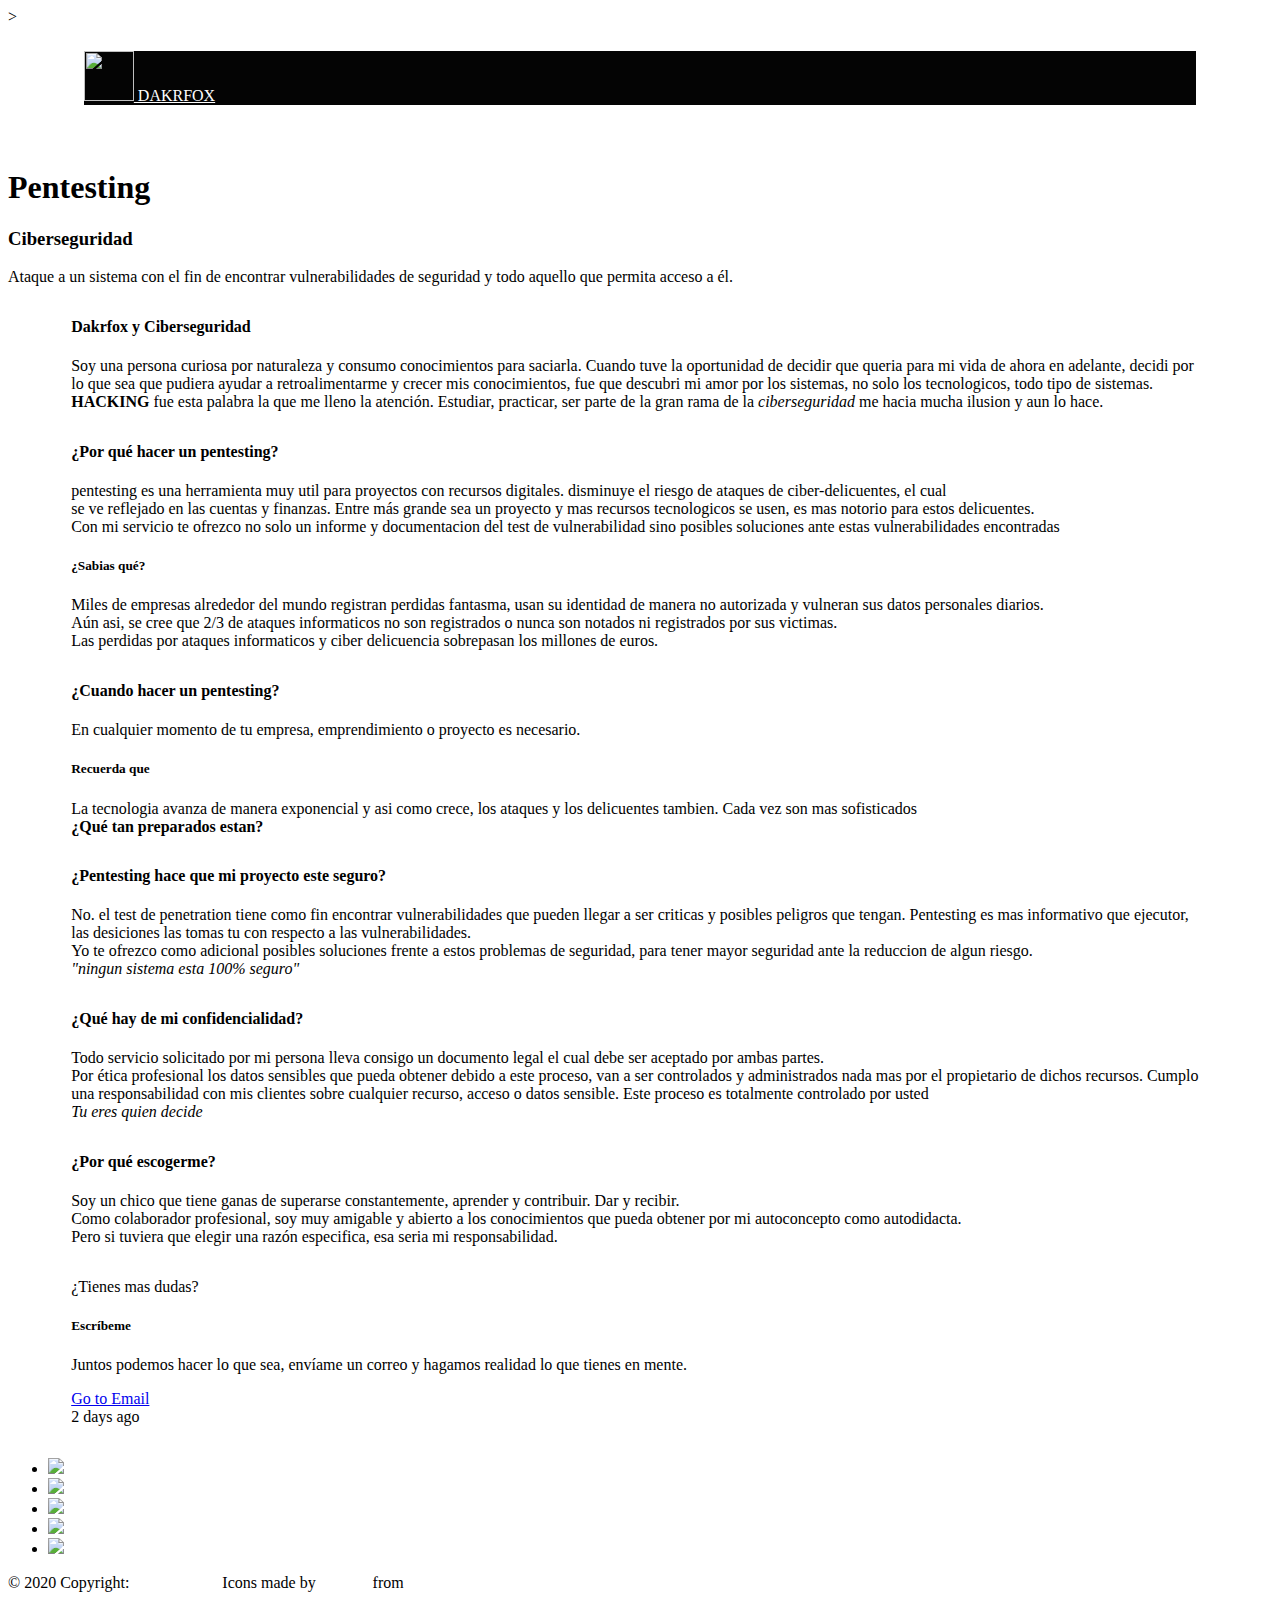
==== pentesting.html @ ffc1c9f8 "correcion de links" ====
<!DOCTYPE html>
<html lang="es" dir="ltr">
  <head>
    <link rel="shortcut icon" href="img/main/logo.png">
    <!-- Required meta tags -->
    <meta charset="utf-8">
    <meta name="viewport" content="width=device-width, initial-scale=1, shrink-to-fit=no">

    <!-- Bootstrap CSS -->
    <link rel="stylesheet" href="https://stackpath.bootstrapcdn.com/bootstrap/4.5.0/css/bootstrap.min.css" integrity="sha384-9aIt2nRpC12Uk9gS9baDl411NQApFmC26EwAOH8WgZl5MYYxFfc+NcPb1dKGj7Sk" crossorigin="anonymous">
    <link rel="stylesheet" type="text/css" href="bootstrap-4.5.0-dist/css/styles.css">
>
  </head>
  <body>
    <nav class="navbar" style="background: #040404; border-bottom: white 1px solid; margin-left: 6%; margin-right: 6%; margin-top: 25px; margin-bottom: 5%; ">
      <a class="navbar-brand" href="https://dakrfox.com/" style="color: white;">
        <img src="img/main/logo.png" width="50" height="50" class="d-inline-block" alt="" loading="lazy">
        DAKRFOX
      </a>
    </nav>
    <div class="intro" >
      <h1>Pentesting</h1>
      <h3>Ciberseguridad</h3>
      <p>Ataque a un sistema con el fin de encontrar vulnerabilidades de seguridad y todo aquello que permita acceso a él.</p>
    </div>

    <div class="card" style=" margin: 2.5% 5%;">
        <div class="card-body">
            <h4 class="card-title">Dakrfox y Ciberseguridad</h4>
            <p class="card-text">Soy una persona curiosa por naturaleza y consumo
            conocimientos para saciarla. Cuando tuve la oportunidad de decidir que
            queria para mi vida de ahora en adelante, decidi por lo que sea que pudiera
            ayudar a retroalimentarme y crecer mis conocimientos, fue que descubri mi amor
            por los sistemas, no solo los tecnologicos, todo tipo de sistemas.
            <br><b>HACKING</b> fue esta palabra la que me lleno la atención. Estudiar, practicar,
            ser parte de la gran rama de la <i>ciberseguridad </i>me hacia mucha ilusion y aun lo hace.
    </p>
        </div>
    </div>

    <div class="card" style=" margin: 2.5% 5%;">
        <div class="card-body">
            <h4 class="card-title">¿Por qué hacer un pentesting?</h4>
            <p class="card-text">pentesting es una herramienta muy util para
              proyectos con recursos digitales. disminuye el riesgo de ataques
              de ciber-delicuentes, el cual
              <br> se ve reflejado en las cuentas y finanzas. Entre más grande
              sea un proyecto y mas recursos tecnologicos se usen, es mas
              notorio para estos delicuentes.
              <br> Con mi servicio te ofrezco no solo un informe y documentacion
              del test de vulnerabilidad sino posibles soluciones ante estas
              vulnerabilidades encontradas </p>
            <h5>¿Sabias qué?</h5>
            <p> Miles de empresas alrededor del mundo registran perdidas fantasma,
            usan su identidad de manera no autorizada y vulneran sus datos personales diarios.
            <br> Aún asi, se cree que 2/3 de ataques informaticos no son registrados
            o nunca son notados ni registrados por sus victimas.
            <br> Las perdidas por ataques informaticos y ciber delicuencia
            sobrepasan los millones de euros. </p>
        </div>
    </div>

    <div class="card " style="max-width: 100%; margin: 2.5% 5%;">
        <div class="card-body">
            <h4 class="card-title">¿Cuando hacer un pentesting?</h4>
            <p class="card-text">
              En cualquier momento de tu empresa, emprendimiento o proyecto
              es necesario.
            <h5>Recuerda que</h5>
            <p>La tecnologia avanza de manera exponencial y asi como crece, los ataques
            y los delicuentes tambien. Cada vez son mas sofisticados
          <br><b> ¿Qué tan preparados estan?</b></p>

        </div>
    </div>

    <div class="card " style="max-width: 100%; margin: 2.5% 5%;">
        <div class="card-body">
            <h4 class="card-title">¿Pentesting hace que mi proyecto este seguro?</h4>
            <p class="card-text">
            No. el test de penetration tiene como fin encontrar vulnerabilidades
            que pueden llegar a ser criticas y posibles peligros que tengan.
            Pentesting es mas informativo que ejecutor, las desiciones las tomas
            tu con respecto a las vulnerabilidades.
            <br>Yo te ofrezco como adicional posibles soluciones frente a estos problemas de
            seguridad, para tener mayor seguridad ante la reduccion de algun riesgo.
            <br><i>"ningun sistema esta 100% seguro"</i>  </p>

        </div>
    </div>

    <div class="card " style="max-width: 100%;margin: 2.5% 5%;">
        <div class="card-body">
            <h4 class="card-title">¿Qué hay de mi confidencialidad?</h4>
            <p class="card-text">Todo servicio solicitado por mi persona lleva consigo un
            documento legal el cual debe ser aceptado por ambas partes.
            <br> Por ética profesional los datos sensibles que pueda obtener debido
           a este proceso, van a ser controlados y administrados nada mas por el propietario
           de dichos recursos. Cumplo una responsabilidad con mis clientes sobre cualquier recurso,
         acceso o datos sensible. Este proceso es totalmente controlado por usted
        <br><i>Tu eres quien decide </i></p>

        </div>
    </div>

    <div class="card " style="max-width: 100%; margin: 2.5% 5%;">
        <div class="card-body">
            <h4 class="card-title">¿Por qué escogerme?</h4>
            <p class="card-text">Soy un chico que tiene ganas de superarse constantemente,
              aprender y contribuir. Dar y recibir.
              <br> Como colaborador profesional, soy muy amigable y abierto a los conocimientos
              que pueda obtener por mi autoconcepto como autodidacta.
              <br>Pero si tuviera que elegir una razón especifica, esa seria mi
              responsabilidad.

              </p>

        </div>
    </div>

    <div class="card border-light mb-3 text-center text-light" style="max-width: 100%; margin: 2.5%  5%;">
      <div class="card-header bg-transparent border-dark" style="color:black;">¿Tienes mas dudas?</div>
      <div class="card-body ">
        <h5 class="card-title" style="color:black;">Escríbeme</h5>
        <p class="card-text" style="color:black;">Juntos podemos hacer lo que sea, envíame un correo y hagamos realidad lo que tienes en mente.</p>
        <a href="mailto:relibarion@gmail.com" class="btn btn-dark">Go to Email</a>
      </div>
      <div class="card-footer bg-transparent border-dark">2 days ago</div>
    </div>
    <!-- Optional JavaScript -->
    <!-- jQuery first, then Popper.js, then Bootstrap JS -->
    <script src="https://code.jquery.com/jquery-3.5.1.slim.min.js" integrity="sha384-DfXdz2htPH0lsSSs5nCTpuj/zy4C+OGpamoFVy38MVBnE+IbbVYUew+OrCXaRkfj" crossorigin="anonymous"></script>
    <script src="https://cdn.jsdelivr.net/npm/popper.js@1.16.0/dist/umd/popper.min.js" integrity="sha384-Q6E9RHvbIyZFJoft+2mJbHaEWldlvI9IOYy5n3zV9zzTtmI3UksdQRVvoxMfooAo" crossorigin="anonymous"></script>
    <script src="https://stackpath.bootstrapcdn.com/bootstrap/4.5.0/js/bootstrap.min.js" integrity="sha384-OgVRvuATP1z7JjHLkuOU7Xw704+h835Lr+6QL9UvYjZE3Ipu6Tp75j7Bh/kR0JKI" crossorigin="anonymous"></script>

    <!-- Footer -->
<footer class="page-footer font-small special-color-dark pt-4">

  <!-- Footer Elements -->
  <div class="container">

    <!-- Social buttons -->
    <ul class="list-unstyled list-inline text-center">
      <li class="list-inline-item">
        <a href="https://www.facebook.com/dakrfox" class="btn-floating btn-fb mx-1">
          <i class="fab fa-facebook-f">
          <img src="img/SM/facebook.png"> </i>
        </a>
      </li>
      <li class="list-inline-item">
        <a href="https://www.instagram.com/dakrnova/" class="btn-floating btn-tw mx-1">
          <i class="fab fa-twitter">
          <img src="img/SM/instagram.png"> </i>
        </a>
      </li>
      <li class="list-inline-item">
        <a href="https://twitter.com/dakrnova"  class="btn-floating btn-gplus mx-1">
          <i class="fab fa-google-plus-g">
          <img src="img/SM/twitter.png"> </i>
        </a>
      </li>
      <li class="list-inline-item">
        <a href="https://wa.me/message/RRBBM3ZJ7P4BJ1"class="btn-floating btn-dribbble mx-1">
          <i class="fab fa-dribbble"><img src="img/SM/whatsapp.png"> </i>
        </a>
        <li class="list-inline-item">
        <a href="https://www.linkedin.com/in/Dakrfox/"class="btn-floating btn-dribbble mx-1">
          <i class="fab fa-dribbble"><img src="img/SM/linkedin.png"> </i>
        </a>
      </li>
    </ul>
    <!-- Social buttons -->

  </div>
  <!-- Footer Elements -->

  <!-- Copyright -->
  <div class="footer-copyright text-center py-3">© 2020 Copyright:
    <a  style="color: #fff;" href="https://dakrfox.com" > Dakrfox.com</a>
    Icons made by <a style="color: #fff;" href="https://www.flaticon.com/authors/freepik" title="Freepik">Freepik</a> from <a style="color: #fff;" href="https://www.flaticon.com/" title="Flaticon"> www.flaticon.com</a>
  </div>


</footer>

  </body>
</html>
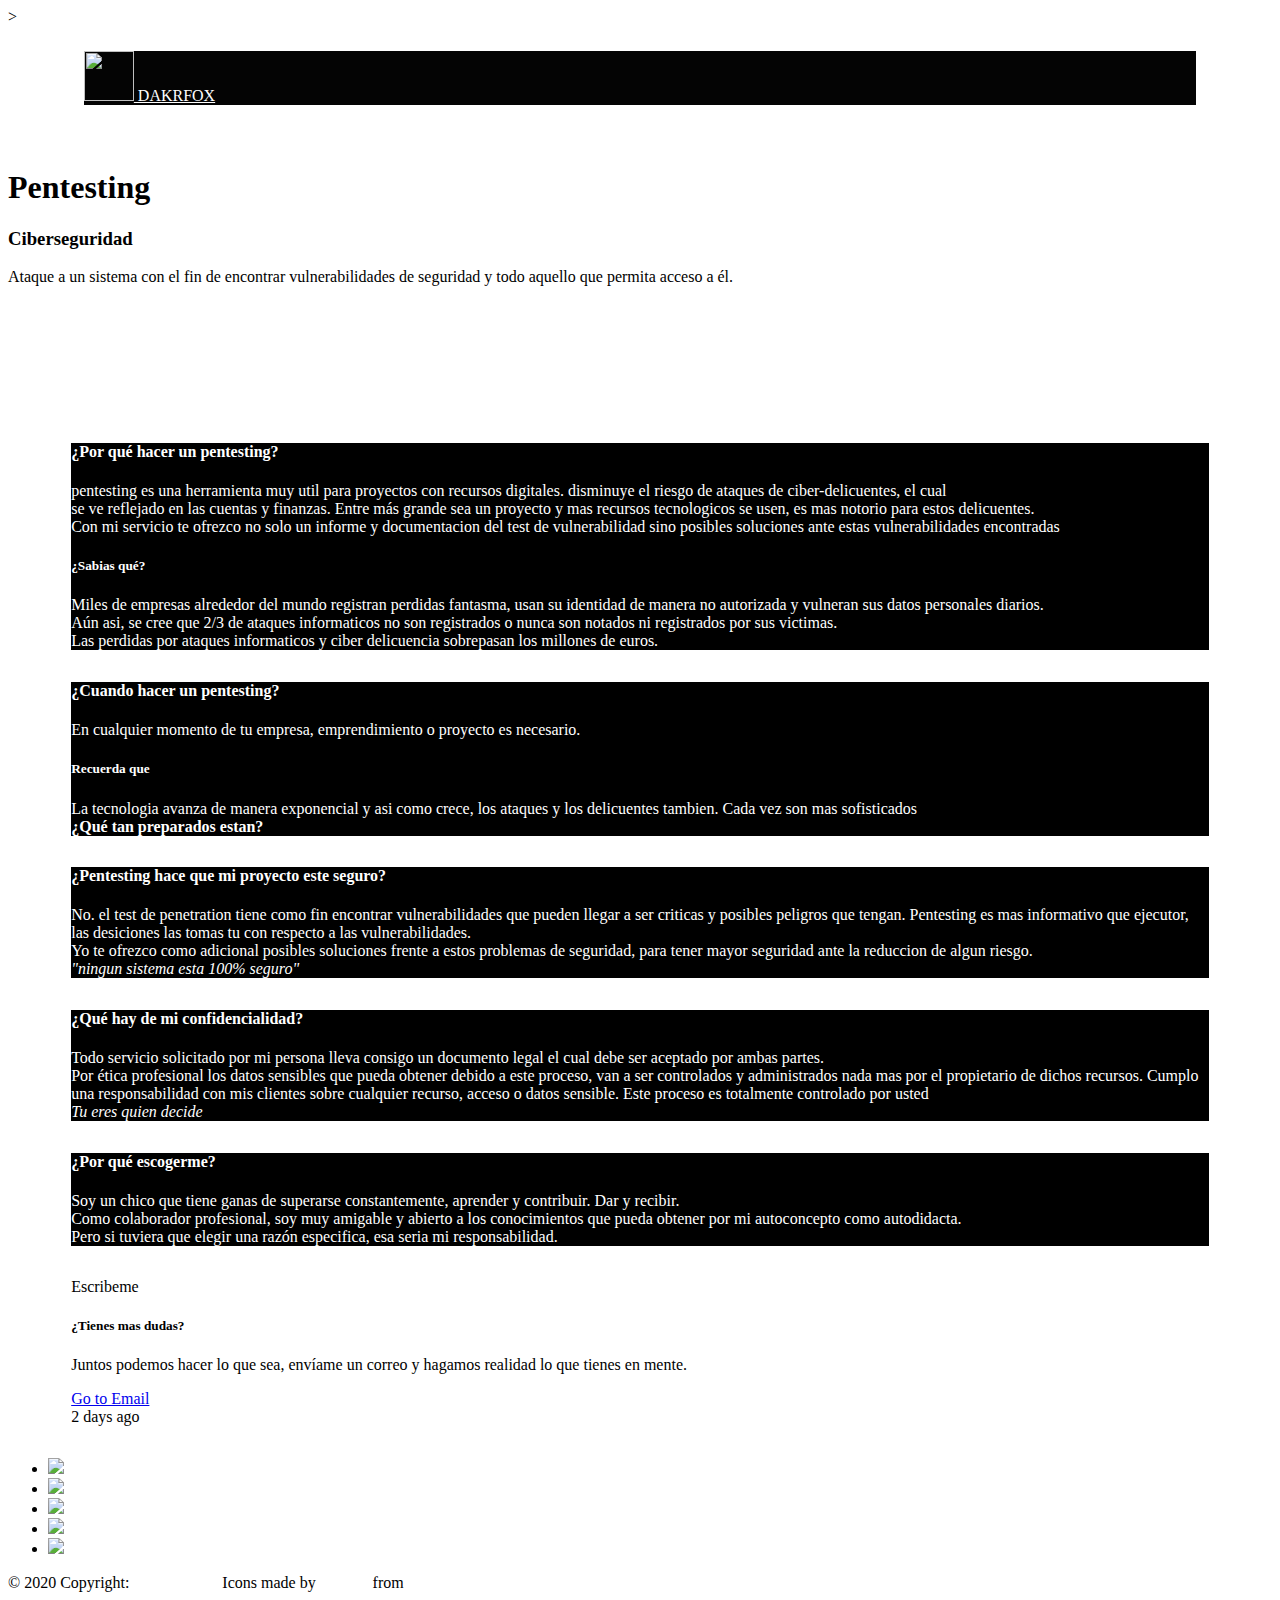
==== commit 42703b28: "pentesting" ====
--- a/pentesting.html
+++ b/pentesting.html
@@ -24,7 +24,7 @@
       <p>Ataque a un sistema con el fin de encontrar vulnerabilidades de seguridad y todo aquello que permita acceso a él.</p>
     </div>
 
-    <div class="card" style=" margin: 2.5% 5%;">
+    <div class="card border-light mb-3 bg-dark" style=" margin: 2.5% 5%; color: white;">
         <div class="card-body">
             <h4 class="card-title">Dakrfox y Ciberseguridad</h4>
             <p class="card-text">Soy una persona curiosa por naturaleza y consumo
@@ -38,7 +38,7 @@
         </div>
     </div>
 
-    <div class="card" style=" margin: 2.5% 5%;">
+    <div class="card border-light mb-3 bg-dark" style=" margin: 2.5% 5%; background:black; color: white;">
         <div class="card-body">
             <h4 class="card-title">¿Por qué hacer un pentesting?</h4>
             <p class="card-text">pentesting es una herramienta muy util para
@@ -60,7 +60,7 @@
         </div>
     </div>
 
-    <div class="card " style="max-width: 100%; margin: 2.5% 5%;">
+    <div class="card border-light mb-3 bg-dark" style="max-width: 100%; margin: 2.5% 5%; background:black; color: white;">
         <div class="card-body">
             <h4 class="card-title">¿Cuando hacer un pentesting?</h4>
             <p class="card-text">
@@ -74,7 +74,7 @@
         </div>
     </div>
 
-    <div class="card " style="max-width: 100%; margin: 2.5% 5%;">
+    <div class="card border-light mb-3 bg-dark" style="max-width: 100%; margin: 2.5% 5%; background:black; color: white;">
         <div class="card-body">
             <h4 class="card-title">¿Pentesting hace que mi proyecto este seguro?</h4>
             <p class="card-text">
@@ -89,7 +89,7 @@
         </div>
     </div>
 
-    <div class="card " style="max-width: 100%;margin: 2.5% 5%;">
+    <div class="card border-light mb-3 bg-dark" style="max-width: 100%;margin: 2.5% 5%; background:black; color: white;">
         <div class="card-body">
             <h4 class="card-title">¿Qué hay de mi confidencialidad?</h4>
             <p class="card-text">Todo servicio solicitado por mi persona lleva consigo un
@@ -103,7 +103,7 @@
         </div>
     </div>
 
-    <div class="card " style="max-width: 100%; margin: 2.5% 5%;">
+    <div class="card border-light mb-3 bg-dark" style="max-width: 100%; margin: 2.5% 5%; background:black; color: white;">
         <div class="card-body">
             <h4 class="card-title">¿Por qué escogerme?</h4>
             <p class="card-text">Soy un chico que tiene ganas de superarse constantemente,
@@ -118,10 +118,10 @@
         </div>
     </div>
 
-    <div class="card border-light mb-3 text-center text-light" style="max-width: 100%; margin: 2.5%  5%;">
-      <div class="card-header bg-transparent border-dark" style="color:black;">¿Tienes mas dudas?</div>
+    <div class="card border-light mb-3 text-center text-light" style="max-width: 100%; margin: 2.5%  5%; ">
+      <div class="card-header bg-transparent border-dark" style="color:black;">Escribeme</div>
       <div class="card-body ">
-        <h5 class="card-title" style="color:black;">Escríbeme</h5>
+        <h5 class="card-title" style="color:black;">¿Tienes mas dudas?</h5>
         <p class="card-text" style="color:black;">Juntos podemos hacer lo que sea, envíame un correo y hagamos realidad lo que tienes en mente.</p>
         <a href="mailto:relibarion@gmail.com" class="btn btn-dark">Go to Email</a>
       </div>
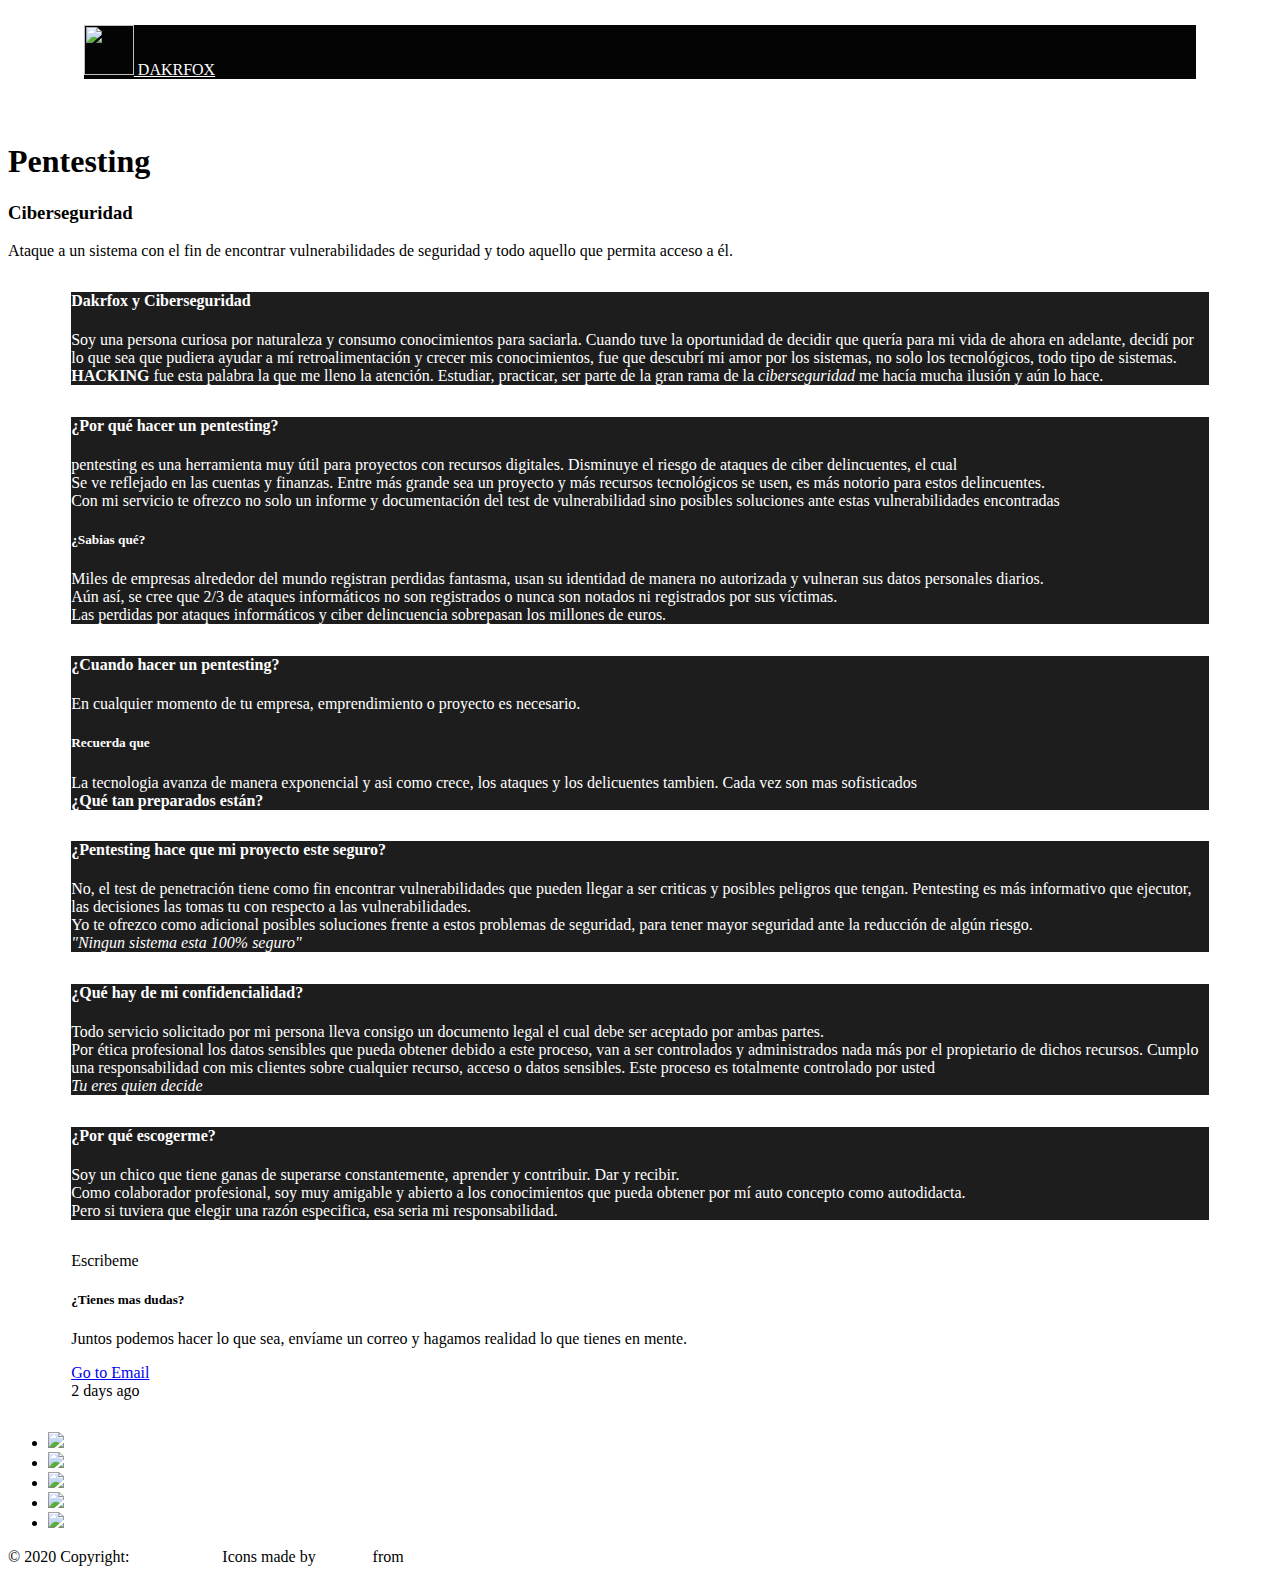
==== commit b2245d4d: "meta tags" ====
--- a/pentesting.html
+++ b/pentesting.html
@@ -9,7 +9,21 @@
     <!-- Bootstrap CSS -->
     <link rel="stylesheet" href="https://stackpath.bootstrapcdn.com/bootstrap/4.5.0/css/bootstrap.min.css" integrity="sha384-9aIt2nRpC12Uk9gS9baDl411NQApFmC26EwAOH8WgZl5MYYxFfc+NcPb1dKGj7Sk" crossorigin="anonymous">
     <link rel="stylesheet" type="text/css" href="bootstrap-4.5.0-dist/css/styles.css">
->
+
+    <meta property="og:site_name"content="Dakrfox"/>
+    <meta property="og:title"content="Nicolás Martínez"/>
+    <meta property="og:description"content="Hacker ético, desarrollador y emprendedor. Soluciones T.I.C."/>
+    <meta property="og:image" itemprop="image" content="https://dakrfox.com/img/main/logo1.jpg" />
+
+    <meta property="og:url"content="https://dakrfox.com"/>
+    <meta property="og:type"content="blog"/>
+
+    <meta name="author" content="Nicolás Iván Martínez Herrera" />
+
+    <meta name="copyright" content="Dakrfox (Nicolás Iván Martínez Herrera)" />
+
+    <meta name="keywords" content="dakrfox, hacker, desarrollador"/>
+
   </head>
   <body>
     <nav class="navbar" style="background: #040404; border-bottom: white 1px solid; margin-left: 6%; margin-right: 6%; margin-top: 25px; margin-bottom: 5%; ">
@@ -24,94 +38,102 @@
       <p>Ataque a un sistema con el fin de encontrar vulnerabilidades de seguridad y todo aquello que permita acceso a él.</p>
     </div>
 
-    <div class="card border-light mb-3 bg-dark" style=" margin: 2.5% 5%; color: white;">
+    <div class="card" style=" margin: 2.5% 5%; color: white; background: #1d1d1d;">
         <div class="card-body">
             <h4 class="card-title">Dakrfox y Ciberseguridad</h4>
-            <p class="card-text">Soy una persona curiosa por naturaleza y consumo
-            conocimientos para saciarla. Cuando tuve la oportunidad de decidir que
-            queria para mi vida de ahora en adelante, decidi por lo que sea que pudiera
-            ayudar a retroalimentarme y crecer mis conocimientos, fue que descubri mi amor
-            por los sistemas, no solo los tecnologicos, todo tipo de sistemas.
-            <br><b>HACKING</b> fue esta palabra la que me lleno la atención. Estudiar, practicar,
-            ser parte de la gran rama de la <i>ciberseguridad </i>me hacia mucha ilusion y aun lo hace.
+            <p class="card-text">
+
+              Soy una persona curiosa por naturaleza y consumo conocimientos
+              para saciarla. Cuando tuve la oportunidad de decidir que quería
+              para mi vida de ahora en adelante, decidí por lo que sea que pudiera
+              ayudar a mí retroalimentación y crecer mis conocimientos, fue que
+              descubrí mi amor por los sistemas, no solo los tecnológicos, todo tipo de sistemas.
+              <br><b>HACKING</b> fue esta palabra la que me lleno la atención. Estudiar,
+              practicar, ser parte de la gran rama de la <i>ciberseguridad</i> me hacía
+              mucha ilusión y aún lo hace.
+
     </p>
         </div>
     </div>
 
-    <div class="card border-light mb-3 bg-dark" style=" margin: 2.5% 5%; background:black; color: white;">
-        <div class="card-body">
+    <div class="card " style=" margin: 2.5% 5%; background: #1d1d1d; color: white;">
+        <div class="card-body" style="">
             <h4 class="card-title">¿Por qué hacer un pentesting?</h4>
-            <p class="card-text">pentesting es una herramienta muy util para
-              proyectos con recursos digitales. disminuye el riesgo de ataques
-              de ciber-delicuentes, el cual
-              <br> se ve reflejado en las cuentas y finanzas. Entre más grande
-              sea un proyecto y mas recursos tecnologicos se usen, es mas
-              notorio para estos delicuentes.
-              <br> Con mi servicio te ofrezco no solo un informe y documentacion
+            <p class="card-text">pentesting es una herramienta muy útil para
+              proyectos con recursos digitales. Disminuye el riesgo de ataques
+              de ciber delincuentes, el cual
+              <br>Se ve reflejado en las cuentas y finanzas. Entre más grande
+              sea un proyecto y más recursos tecnológicos se usen, es más
+              notorio para estos delincuentes.
+              <br> Con mi servicio te ofrezco no solo un informe y documentación
               del test de vulnerabilidad sino posibles soluciones ante estas
               vulnerabilidades encontradas </p>
             <h5>¿Sabias qué?</h5>
-            <p> Miles de empresas alrededor del mundo registran perdidas fantasma,
-            usan su identidad de manera no autorizada y vulneran sus datos personales diarios.
-            <br> Aún asi, se cree que 2/3 de ataques informaticos no son registrados
-            o nunca son notados ni registrados por sus victimas.
-            <br> Las perdidas por ataques informaticos y ciber delicuencia
+            <p> Miles de empresas alrededor del mundo registran perdidas
+              fantasma, usan su identidad de manera no autorizada y
+              vulneran sus datos personales diarios.
+            <br> Aún así, se cree que 2/3 de ataques informáticos no son
+            registrados o nunca son notados ni registrados por sus víctimas.
+            <br> Las perdidas por ataques informáticos y ciber delincuencia
             sobrepasan los millones de euros. </p>
         </div>
     </div>
 
-    <div class="card border-light mb-3 bg-dark" style="max-width: 100%; margin: 2.5% 5%; background:black; color: white;">
+    <div class="card  " style="max-width: 100%; margin: 2.5% 5%; background: #1d1d1d; color: white;">
         <div class="card-body">
             <h4 class="card-title">¿Cuando hacer un pentesting?</h4>
             <p class="card-text">
-              En cualquier momento de tu empresa, emprendimiento o proyecto
-              es necesario.
+              En cualquier momento de tu empresa, emprendimiento o proyecto es necesario.
             <h5>Recuerda que</h5>
             <p>La tecnologia avanza de manera exponencial y asi como crece, los ataques
             y los delicuentes tambien. Cada vez son mas sofisticados
-          <br><b> ¿Qué tan preparados estan?</b></p>
-
-        </div>
-    </div>
-
-    <div class="card border-light mb-3 bg-dark" style="max-width: 100%; margin: 2.5% 5%; background:black; color: white;">
+          <br><b> ¿Qué tan preparados están?</b></p>
+
+        </div>
+    </div>
+
+    <div class="card  " style="max-width: 100%; margin: 2.5% 5%; background: #1d1d1d; color: white;">
         <div class="card-body">
             <h4 class="card-title">¿Pentesting hace que mi proyecto este seguro?</h4>
             <p class="card-text">
-            No. el test de penetration tiene como fin encontrar vulnerabilidades
+            No, el test de penetración tiene como fin encontrar vulnerabilidades
             que pueden llegar a ser criticas y posibles peligros que tengan.
-            Pentesting es mas informativo que ejecutor, las desiciones las tomas
-            tu con respecto a las vulnerabilidades.
-            <br>Yo te ofrezco como adicional posibles soluciones frente a estos problemas de
-            seguridad, para tener mayor seguridad ante la reduccion de algun riesgo.
-            <br><i>"ningun sistema esta 100% seguro"</i>  </p>
-
-        </div>
-    </div>
-
-    <div class="card border-light mb-3 bg-dark" style="max-width: 100%;margin: 2.5% 5%; background:black; color: white;">
+            Pentesting es más informativo que ejecutor, las decisiones las
+            tomas tu con respecto a las vulnerabilidades.
+
+            <br>Yo te ofrezco como adicional posibles soluciones frente a estos
+            problemas de seguridad, para tener mayor seguridad ante la reducción
+            de algún riesgo.
+            <br><i>"Ningun sistema esta 100% seguro"</i>  </p>
+
+        </div>
+    </div>
+
+    <div class="card  " style="max-width: 100%;margin: 2.5% 5%; background: #1d1d1d;color: white;">
         <div class="card-body">
             <h4 class="card-title">¿Qué hay de mi confidencialidad?</h4>
-            <p class="card-text">Todo servicio solicitado por mi persona lleva consigo un
-            documento legal el cual debe ser aceptado por ambas partes.
-            <br> Por ética profesional los datos sensibles que pueda obtener debido
-           a este proceso, van a ser controlados y administrados nada mas por el propietario
-           de dichos recursos. Cumplo una responsabilidad con mis clientes sobre cualquier recurso,
-         acceso o datos sensible. Este proceso es totalmente controlado por usted
+            <p class="card-text">Todo servicio solicitado por mi persona lleva
+              consigo un documento legal el cual debe ser aceptado por ambas partes.
+            <br> Por ética profesional los datos sensibles que pueda obtener
+            debido a este proceso, van a ser controlados y administrados nada
+            más por el propietario de dichos recursos. Cumplo una
+            responsabilidad con mis clientes sobre cualquier recurso, acceso o
+            datos sensibles. Este proceso es totalmente controlado por usted
         <br><i>Tu eres quien decide </i></p>
 
         </div>
     </div>
 
-    <div class="card border-light mb-3 bg-dark" style="max-width: 100%; margin: 2.5% 5%; background:black; color: white;">
+    <div class="card " style="max-width: 100%; margin: 2.5% 5%; background: #1d1d1d; color: white;">
         <div class="card-body">
             <h4 class="card-title">¿Por qué escogerme?</h4>
-            <p class="card-text">Soy un chico que tiene ganas de superarse constantemente,
-              aprender y contribuir. Dar y recibir.
-              <br> Como colaborador profesional, soy muy amigable y abierto a los conocimientos
-              que pueda obtener por mi autoconcepto como autodidacta.
-              <br>Pero si tuviera que elegir una razón especifica, esa seria mi
-              responsabilidad.
+            <p class="card-text">Soy un chico que tiene ganas de superarse
+              constantemente, aprender y contribuir. Dar y recibir.
+              <br>Como colaborador profesional, soy muy amigable y abierto a
+              los conocimientos que pueda obtener por mí auto concepto como
+              autodidacta.
+
+              <br>Pero si tuviera que elegir una razón especifica, esa seria mi responsabilidad.
 
               </p>
 
